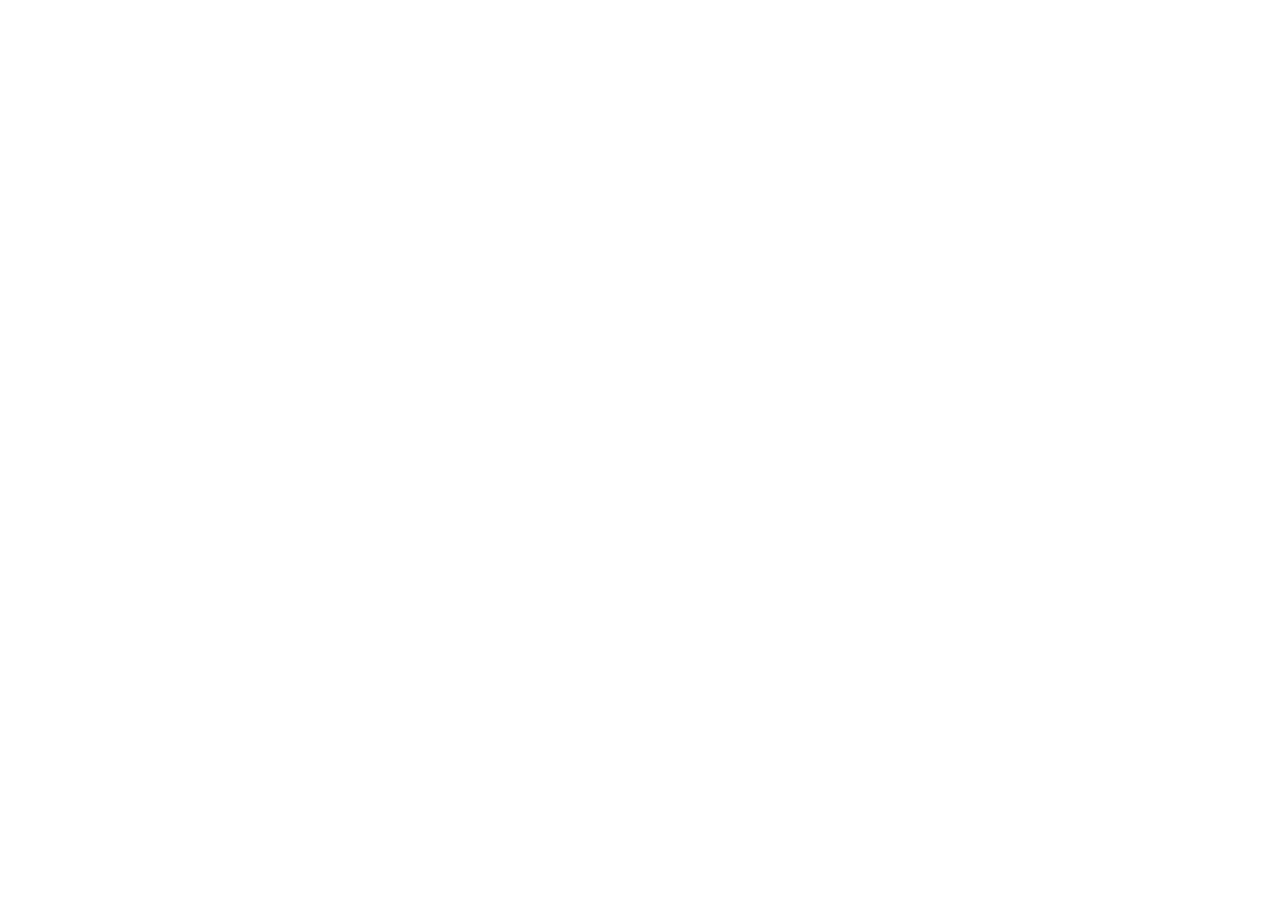
==== discount-bill-splitter/index.html @ 243863de "init commit" ====
<!doctype html>
<html lang="en">
  <head>
    <meta charset="UTF-8" />
    <link rel="icon" type="image/svg+xml" href="/favicon.svg" />
    <meta name="viewport" content="width=device-width, initial-scale=1.0, viewport-fit=cover" />
    <meta name="theme-color" content="#1f6f4a" />
    <meta
      name="description"
      content="Split discounted items into minimum-order purchases."
    />
    <meta name="apple-mobile-web-app-capable" content="yes" />
    <meta name="apple-mobile-web-app-status-bar-style" content="default" />
    <meta name="apple-mobile-web-app-title" content="Bill Split" />
    <link rel="apple-touch-icon" href="/apple-touch-icon.png" />
    <title>Discount Bill Splitter</title>
    <script type="module" crossorigin src="/assets/index-CtkTK8re.js"></script>
    <link rel="stylesheet" crossorigin href="/assets/index-kjVik9Mm.css">
  <link rel="manifest" href="/manifest.webmanifest"></head>
  <body>
    <div id="root"></div>
  </body>
</html>
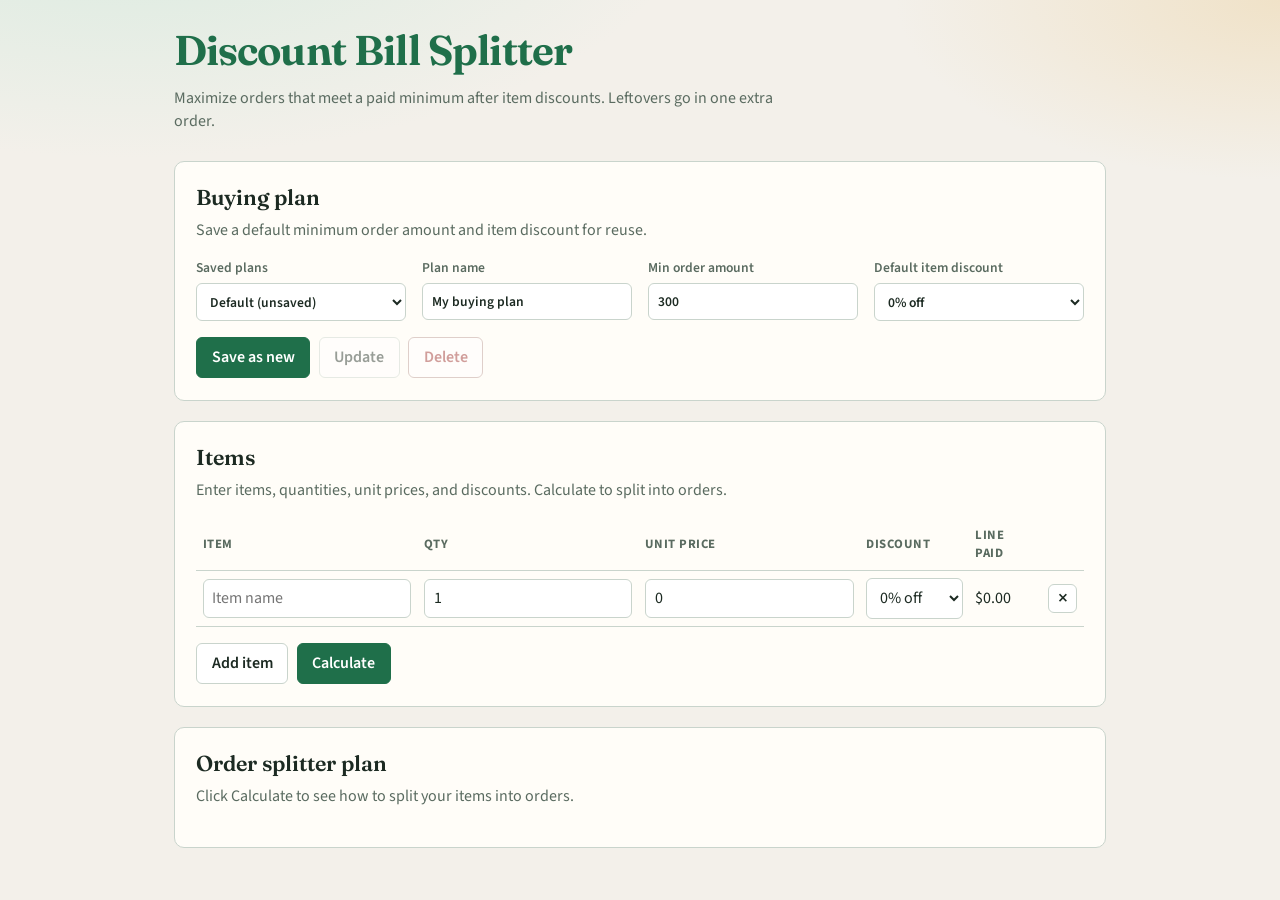
==== commit a2922640: "fix site route issue" ====
--- a/discount-bill-splitter/index.html
+++ b/discount-bill-splitter/index.html
@@ -2,7 +2,7 @@
 <html lang="en">
   <head>
     <meta charset="UTF-8" />
-    <link rel="icon" type="image/svg+xml" href="/favicon.svg" />
+    <link rel="icon" type="image/svg+xml" href="favicon.svg" />
     <meta name="viewport" content="width=device-width, initial-scale=1.0, viewport-fit=cover" />
     <meta name="theme-color" content="#1f6f4a" />
     <meta
@@ -12,11 +12,11 @@
     <meta name="apple-mobile-web-app-capable" content="yes" />
     <meta name="apple-mobile-web-app-status-bar-style" content="default" />
     <meta name="apple-mobile-web-app-title" content="Bill Split" />
-    <link rel="apple-touch-icon" href="/apple-touch-icon.png" />
+    <link rel="apple-touch-icon" href="apple-touch-icon.png" />
     <title>Discount Bill Splitter</title>
-    <script type="module" crossorigin src="/assets/index-CtkTK8re.js"></script>
-    <link rel="stylesheet" crossorigin href="/assets/index-kjVik9Mm.css">
-  <link rel="manifest" href="/manifest.webmanifest"></head>
+    <script type="module" crossorigin src="/discount-bill-splitter/assets/index-DRyVddGc.js"></script>
+    <link rel="stylesheet" crossorigin href="/discount-bill-splitter/assets/index-kjVik9Mm.css">
+  <link rel="manifest" href="/discount-bill-splitter/manifest.webmanifest"></head>
   <body>
     <div id="root"></div>
   </body>
--- a/discount-bill-splitter/assets/index-kjVik9Mm.css
+++ b/discount-bill-splitter/assets/index-kjVik9Mm.css
@@ -0,0 +1 @@
+@import "https://fonts.googleapis.com/css2?family=Fraunces:opsz,wght@9..144,600;9..144,650&family=Source+Sans+3:wght@400;600;700&display=swap";:root{--bg:#f3f0ea;--bg-accent:#e7efe8;--surface:#fffdf8;--ink:#1c2a22;--muted:#5a6b60;--line:#c9d4cc;--brand:#1f6f4a;--brand-ink:#fff;--warn:#8a4b12;--warn-bg:#f7e6d3;--ok:#1f6f4a;--ok-bg:#dceee4;--danger:#9b2c2c;--radius:10px;--font-display:"Fraunces", "Palatino Linotype", Palatino, serif;--font-body:"Source Sans 3", "Segoe UI", sans-serif;color:var(--ink);background:radial-gradient(ellipse 80% 50% at 10% -10%, #d9ebe0 0%, transparent 55%), radial-gradient(ellipse 60% 40% at 100% 0%, #f0e2c8 0%, transparent 50%), var(--bg);font-family:var(--font-body);font-synthesis:none;text-rendering:optimizelegibility;-webkit-font-smoothing:antialiased;font-weight:400;line-height:1.45}*,:before,:after{box-sizing:border-box}body{min-width:320px;min-height:100vh;margin:0}#root{min-height:100vh}.app{max-width:960px;padding:max(1.25rem, env(safe-area-inset-top)) max(.85rem, env(safe-area-inset-right)) max(2rem, env(safe-area-inset-bottom)) max(.85rem, env(safe-area-inset-left));margin:0 auto}.app-header{margin-bottom:1.75rem}.app-header h1{font-family:var(--font-display);letter-spacing:-.02em;color:var(--brand);margin:0 0 .4rem;font-size:clamp(1.9rem,4vw,2.6rem);font-weight:650}.app-header p{max-width:38rem;color:var(--muted);margin:0}.app-main{flex-direction:column;gap:1.25rem;display:flex}.install-banner{background:var(--ok-bg);border:1px solid color-mix(in srgb, var(--brand) 25%, var(--line));border-radius:var(--radius);flex-wrap:wrap;align-items:center;gap:.65rem 1rem;margin-bottom:1rem;padding:.75rem 1rem;display:flex}.install-banner p{flex:12rem;margin:0;font-size:.95rem}.install-banner-actions{gap:.5rem;display:flex}.panel{background:var(--surface);border:1px solid var(--line);border-radius:var(--radius);padding:1.25rem 1.35rem 1.4rem}.panel h2{font-family:var(--font-display);margin:0 0 .35rem;font-size:1.35rem;font-weight:600}.panel-hint,.explanation{color:var(--muted);margin:0 0 1rem}.explanation{color:var(--ink)}.form-grid{grid-template-columns:repeat(auto-fit,minmax(180px,1fr));gap:.85rem 1rem;margin-bottom:1rem;display:grid}label{color:var(--muted);flex-direction:column;gap:.35rem;font-size:.85rem;font-weight:600;display:flex}input,select{font:inherit;color:var(--ink);border:1px solid var(--line);background:#fff;border-radius:6px;width:100%;padding:.45rem .55rem}input:focus,select:focus{outline:2px solid color-mix(in srgb, var(--brand) 45%, white);outline-offset:1px;border-color:var(--brand)}.button-row{flex-wrap:wrap;gap:.55rem;display:flex}.btn{font:inherit;border:1px solid var(--line);color:var(--ink);cursor:pointer;-webkit-tap-highlight-color:transparent;background:#fff;border-radius:6px;padding:.5rem .9rem;font-weight:600}.btn:hover:not(:disabled){border-color:color-mix(in srgb, var(--brand) 40%, var(--line))}.btn:active:not(:disabled){opacity:.92;transform:scale(.98)}.btn:disabled{opacity:.45;cursor:not-allowed}.btn.primary{background:var(--brand);border-color:var(--brand);color:var(--brand-ink)}.btn.primary:hover:not(:disabled){filter:brightness(1.05)}.btn.danger{color:var(--danger);border-color:color-mix(in srgb, var(--danger) 35%, var(--line))}.btn.icon{padding:.25rem .55rem;font-size:1.2rem;line-height:1}.table-wrap{margin-bottom:1rem;overflow-x:auto}.item-table{border-collapse:collapse;width:100%}.item-table th,.item-table td{text-align:left;vertical-align:middle;border-bottom:1px solid var(--line);padding:.45rem .4rem}.item-table th{text-transform:uppercase;letter-spacing:.04em;color:var(--muted);font-size:.8rem}.item-table .numeric{font-variant-numeric:tabular-nums;white-space:nowrap}.empty-items{color:var(--muted);text-align:center;margin:0 0 1rem;padding:1rem .5rem}.item-cards{flex-direction:column;gap:.85rem;margin:0 0 1rem;padding:0;list-style:none;display:none}.item-card{border:1px solid var(--line);background:#fff;border-radius:8px;flex-direction:column;gap:.65rem;padding:.85rem;display:flex}.item-card-row{grid-template-columns:1fr 1fr;gap:.65rem;display:grid}.item-card-footer{flex-wrap:wrap;justify-content:space-between;align-items:center;gap:.5rem;display:flex}.item-card-paid{font-variant-numeric:tabular-nums;font-weight:700}.item-card-remove{flex:auto;min-width:6rem}.item-actions{flex-wrap:wrap;gap:.55rem;display:flex}.item-panel{padding-bottom:1.4rem}.summary-strip{background:var(--bg-accent);border-radius:8px;grid-template-columns:repeat(3,1fr);gap:.75rem;margin-bottom:1.1rem;padding:.85rem 1rem;display:grid}.summary-label{color:var(--muted);margin-bottom:.15rem;font-size:.78rem;display:block}.summary-value{font-family:var(--font-display);font-size:1.25rem;font-weight:600}.orders-list{flex-direction:column;gap:.9rem;display:flex}.order-card{border:1px solid var(--line);background:#fff;border-radius:8px;padding:.85rem 1rem 1rem}.order-card.meets{border-left:4px solid var(--ok)}.order-card.leftover{border-left:4px solid var(--warn)}.order-header{flex-wrap:wrap;align-items:center;gap:.5rem .75rem;margin-bottom:.65rem;display:flex}.order-header h3{font-size:1.05rem;font-family:var(--font-display);margin:0}.order-total{font-variant-numeric:tabular-nums;font-weight:700}.badge{border-radius:4px;padding:.2rem .5rem;font-size:.75rem;font-weight:700}.badge.ok{background:var(--ok-bg);color:var(--ok)}.badge.warn{background:var(--warn-bg);color:var(--warn)}.order-lines{border-collapse:collapse;width:100%;font-size:.95rem}.order-lines th,.order-lines td{text-align:left;border-bottom:1px solid color-mix(in srgb, var(--line) 70%, white);padding:.35rem .3rem}.order-lines th{color:var(--muted);text-transform:uppercase;letter-spacing:.03em;font-size:.75rem}@media (width<=640px){.app{padding-bottom:max(5.5rem, calc(env(safe-area-inset-bottom) + 4.5rem))}.summary-strip,.form-grid{grid-template-columns:1fr}.button-row{flex-direction:column}.button-row .btn{width:100%}input,select{min-height:44px;font-size:16px}.btn{min-height:44px}.item-table-desktop{display:none}.item-cards{display:flex}.item-actions{z-index:20;padding:.65rem max(.85rem, env(safe-area-inset-right)) max(.65rem, env(safe-area-inset-bottom)) max(.85rem, env(safe-area-inset-left));background:var(--surface);border-top:1px solid var(--line);flex-direction:column;gap:.5rem;position:fixed;bottom:0;left:0;right:0;box-shadow:0 -4px 16px #1c2a2214}.item-actions .btn{width:100%}.order-header{flex-direction:column;align-items:flex-start}.order-total{font-size:1.1rem}.order-lines{font-size:.88rem}.install-banner{flex-direction:column;align-items:stretch}.install-banner-actions{flex-direction:column}.install-banner-actions .btn{width:100%}}@media (width>=641px){.order-total{margin-left:auto}}
